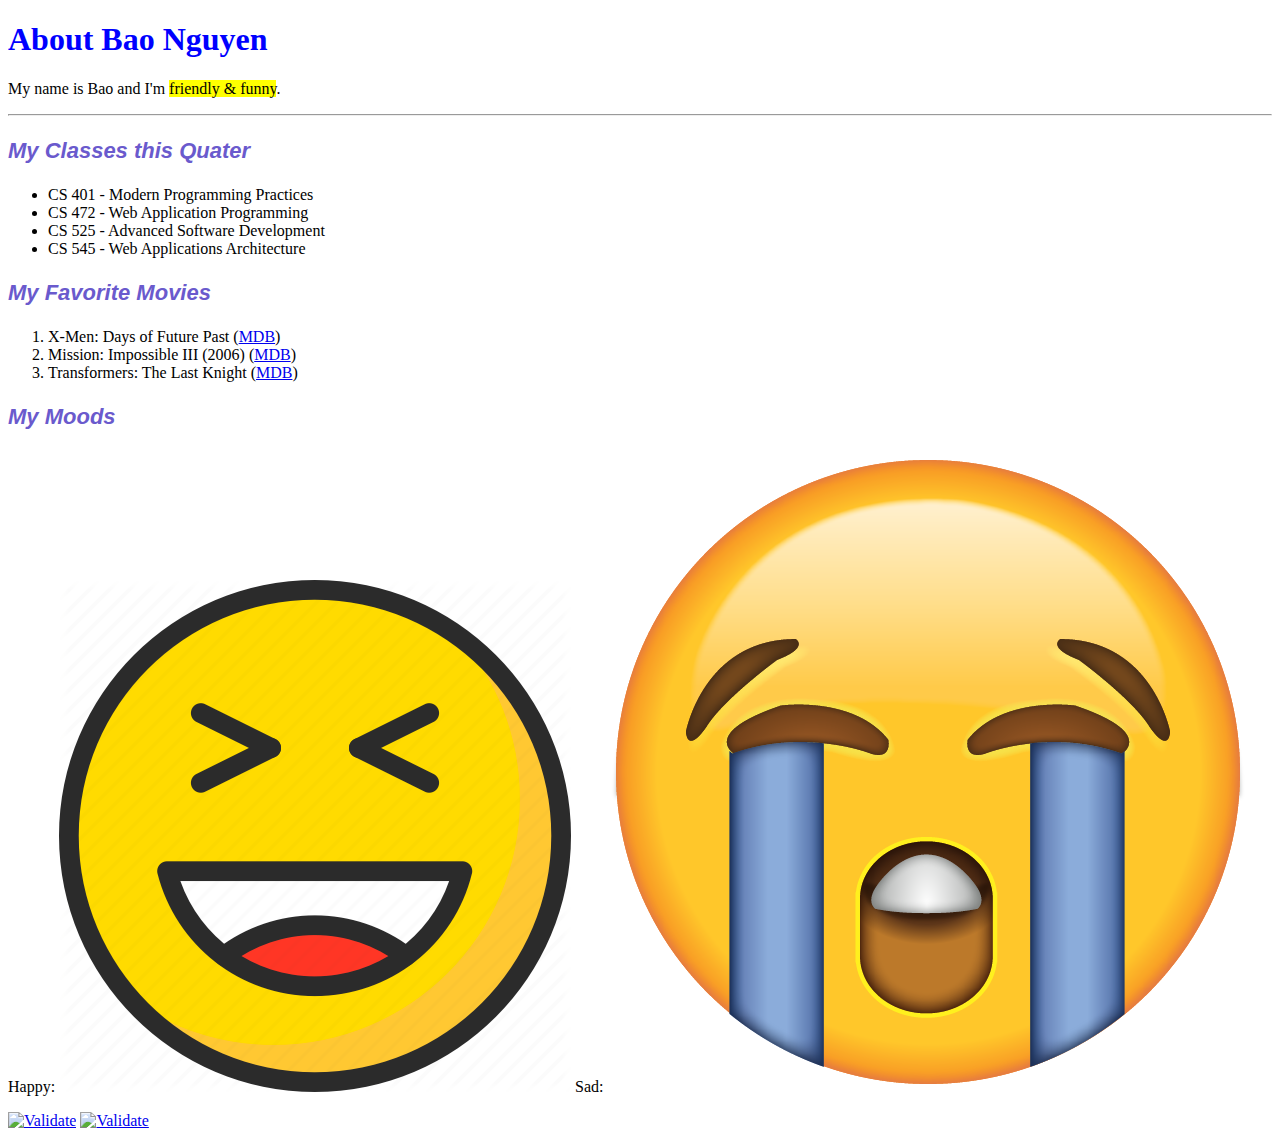
==== aboutme.html @ 97f3bd7e "Add files via upload" ====
<!DOCTYPE html>

<html>
<head>
  <title>WAP - About me</title>
  <link href="styleme.css" type="text/css" rel="stylesheet"/>
</head>
<body>
    <h1>About Bao Nguyen</h1>

    <p>My name is Bao and I'm <span>friendly & funny</span>.</p>

    <hr>
    <h3>My Classes this Quater</h3>
    <ul>
        <li>CS 401 - Modern Programming Practices</li>
        <li>CS 472 - Web Application Programming</li>
        <li>CS 525 - Advanced Software Development</li>
        <li>CS 545 - Web Applications Architecture</li>
    </ul>
    
    <h3>My Favorite Movies</h3>
    <ol>
        <li>X-Men: Days of Future Past (<a href="https://www.imdb.com/title/tt1877832/">MDB</a>)</li>
        <li>Mission: Impossible III (2006) (<a href="https://www.imdb.com/title/tt0317919/">MDB</a>)</li>
        <li>Transformers: The Last Knight (<a href="https://www.imdb.com/title/tt3371366/">MDB</a>)</li>
    </ol>

    <h3>My Moods</h3>
    Happy: <img src=images/emoji_emoticon_face_mood-happy.png alt="Validate" class=mood/>
    Sad: <img src=images/emoji_emoticon_face_mood-crying.png alt="Validate" class=mood/>
        
        
    <p>
    <a href="https://validator.w3.org/check/referer">
    <img src="http://mumstudents.org/cs472/2013-09/images/w3c-html.png" alt="Validate" /></a>
    <a href="http://jigsaw.w3.org/css-validator/">
    <img src="http://mumstudents.org/cs472/2013-09/images/w3c-css.png" alt="Validate" /></a>
    </p>
</body>
</html>
---- styleme.css ----
h1 {
    color: blue;
  }
  
  h3 {
    color: SlateBlue;
    font-family: Arial, "Arial Black", Verdana, "Trebuchet MS", Georgia, Tahoma, "Courier New", "Times New Roman";
    font-size: 22px;
    font-weight: bold;
    font-style: italic;
  }
  
  span {
    background-color: yellow;
  }
  
  .mood {
    height: 300px;
  }
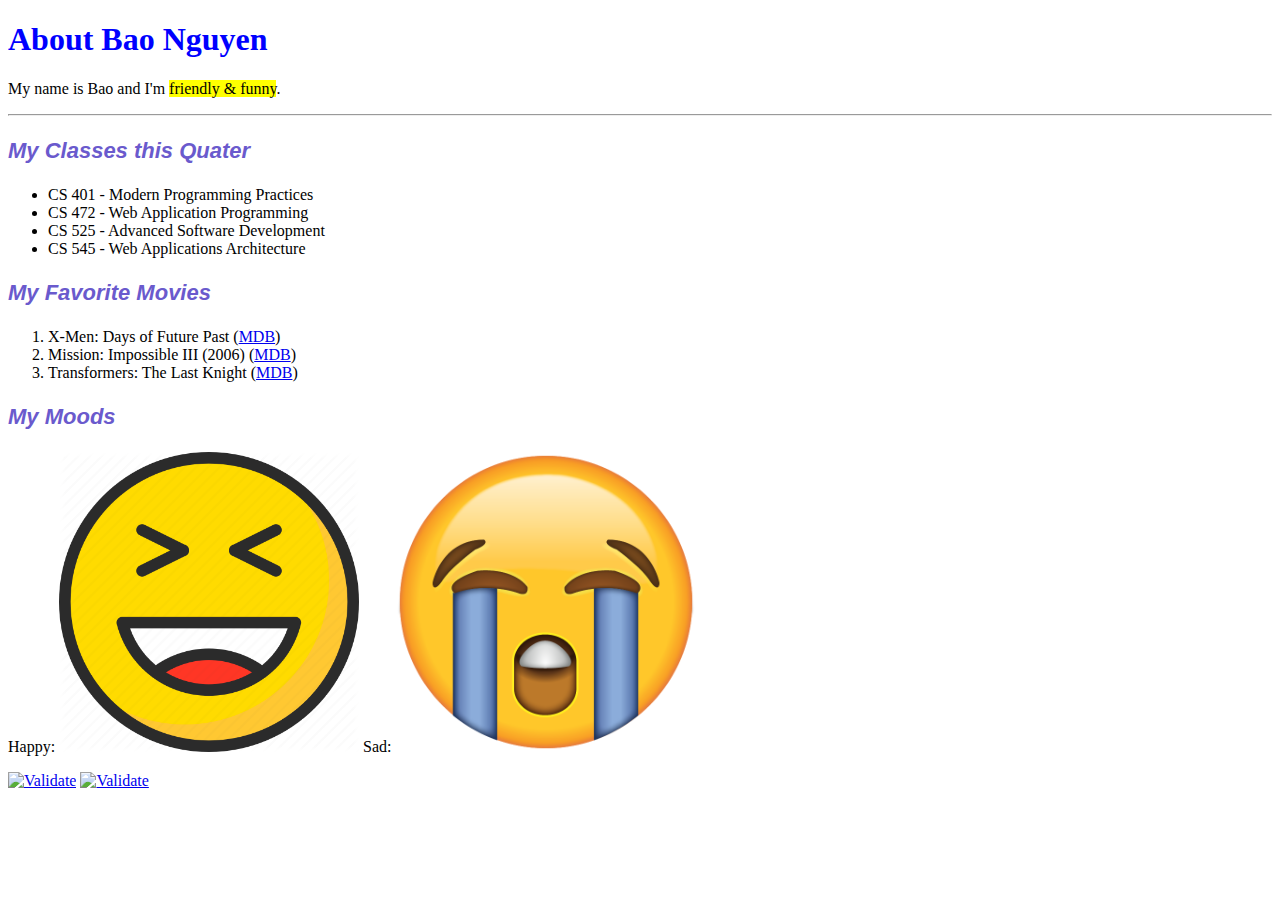
==== commit 72d9ee93: "Add files via upload" ====
--- a/aboutme.html
+++ b/aboutme.html
@@ -27,8 +27,8 @@
     </ol>
 
     <h3>My Moods</h3>
-    Happy: <img src=images/emoji_emoticon_face_mood-happy.png alt="Validate" class=mood/>
-    Sad: <img src=images/emoji_emoticon_face_mood-crying.png alt="Validate" class=mood/>
+    Happy: <img src=images/emoji_emoticon_face_mood-happy.png alt="Validate" class="mood"/>
+    Sad: <img src=images/emoji_emoticon_face_mood-crying.png alt="Validate" class="mood"/>
         
         
     <p>
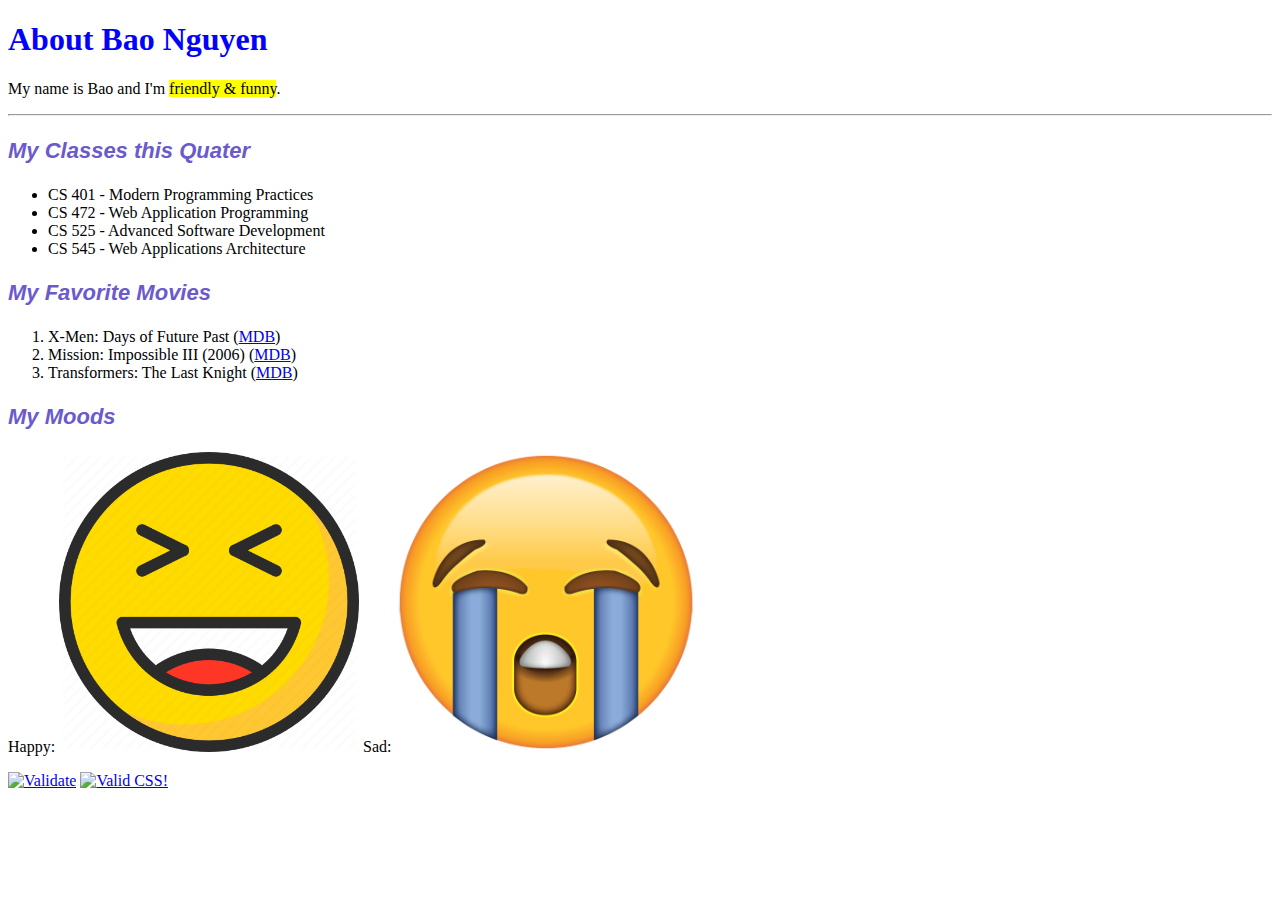
==== commit 75cfcb5c: "Add files via upload" ====
--- a/aboutme.html
+++ b/aboutme.html
@@ -27,15 +27,18 @@
     </ol>
 
     <h3>My Moods</h3>
-    Happy: <img src=images/emoji_emoticon_face_mood-happy.png alt="Validate" class="mood"/>
-    Sad: <img src=images/emoji_emoticon_face_mood-crying.png alt="Validate" class="mood"/>
+    Happy: <img src=images/emoji_emoticon_face_mood-happy.png alt="Validate" class="mood" />
+    Sad: <img src=images/emoji_emoticon_face_mood-crying.png alt="Validate" class="mood" />
         
         
     <p>
     <a href="https://validator.w3.org/check/referer">
     <img src="http://mumstudents.org/cs472/2013-09/images/w3c-html.png" alt="Validate" /></a>
-    <a href="http://jigsaw.w3.org/css-validator/">
-    <img src="http://mumstudents.org/cs472/2013-09/images/w3c-css.png" alt="Validate" /></a>
+        <a href="https://jigsaw.w3.org/css-validator/check/referer">
+            <img style="border:0;width:88px;height:31px"
+                src="https://jigsaw.w3.org/css-validator/images/vcss-blue"
+                alt="Valid CSS!" />
+        </a>
     </p>
 </body>
 </html>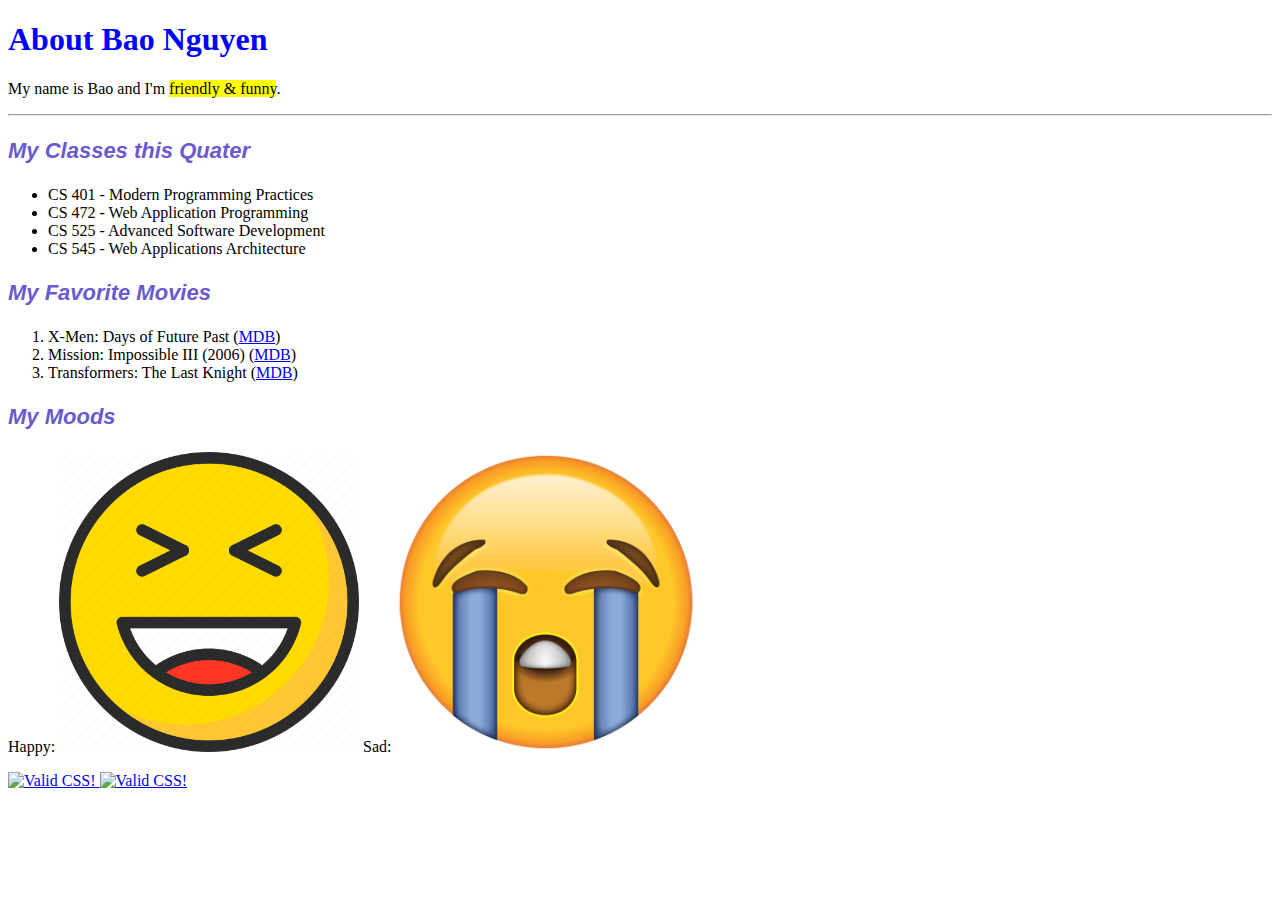
==== commit 674f7a36: "Add files via upload" ====
--- a/aboutme.html
+++ b/aboutme.html
@@ -32,8 +32,11 @@
         
         
     <p>
-    <a href="https://validator.w3.org/check/referer">
-    <img src="http://mumstudents.org/cs472/2013-09/images/w3c-html.png" alt="Validate" /></a>
+        <a href="https://jigsaw.w3.org/css-validator/check/referer">
+            <img style="border:0;width:88px;height:31px"
+                src="https://jigsaw.w3.org/css-validator/images/vcss"
+                alt="Valid CSS!" />
+        </a>
         <a href="https://jigsaw.w3.org/css-validator/check/referer">
             <img style="border:0;width:88px;height:31px"
                 src="https://jigsaw.w3.org/css-validator/images/vcss-blue"
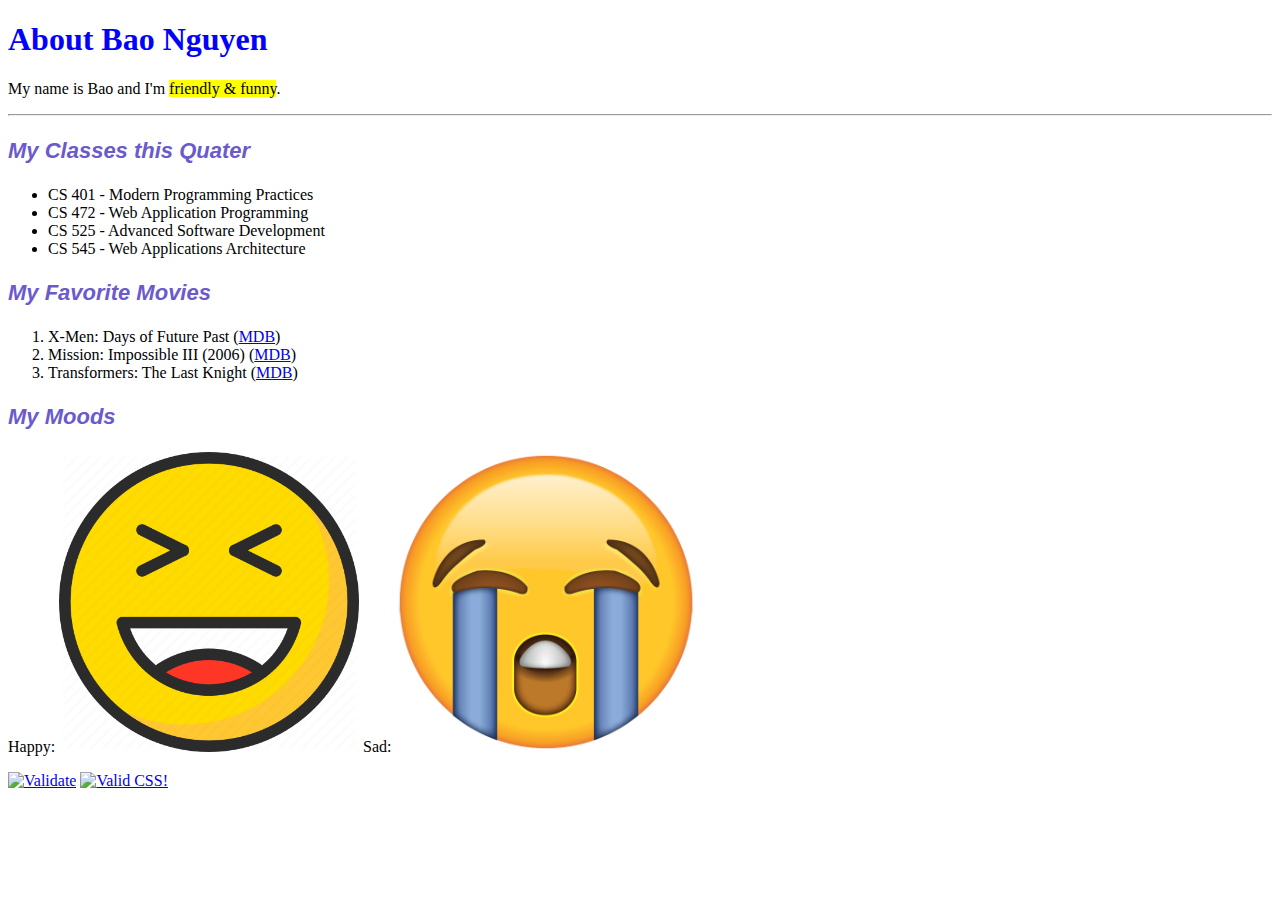
==== commit fa12fb0a: "Add files via upload" ====
--- a/aboutme.html
+++ b/aboutme.html
@@ -32,11 +32,8 @@
         
         
     <p>
-        <a href="https://jigsaw.w3.org/css-validator/check/referer">
-            <img style="border:0;width:88px;height:31px"
-                src="https://jigsaw.w3.org/css-validator/images/vcss"
-                alt="Valid CSS!" />
-        </a>
+    <a href="https://validator.w3.org/check/referer">
+    <img src="http://mumstudents.org/cs472/2013-09/images/w3c-html.png" alt="Validate" /></a>
         <a href="https://jigsaw.w3.org/css-validator/check/referer">
             <img style="border:0;width:88px;height:31px"
                 src="https://jigsaw.w3.org/css-validator/images/vcss-blue"
